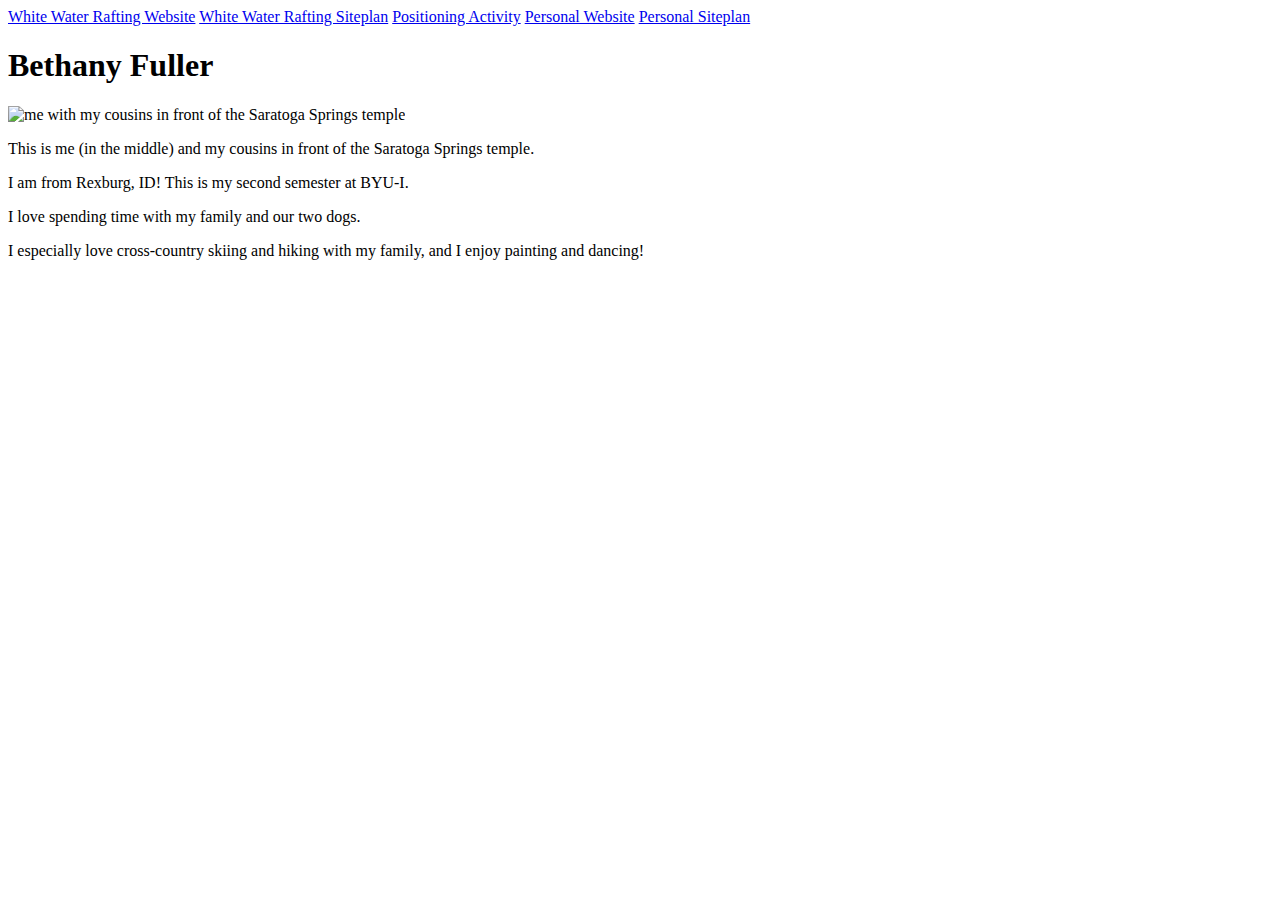
==== wdd130_homepage/index.html @ cea2f9fd "commit 2nd try" ====
<!DOCTYPE html>
<html lang="en">
    <head>
        <meta charset="UTF-8">
        <meta name="viewport" content="width=device-width, initial-scale=1.0">
        <title>WDD130 | Home</title>
        <link href="styles/styles.css" rel="stylesheet">
    </head>
    <body>
        <nav>
            <a class="nav_link" href="wwr/index.html">White Water Rafting Website</a>
            <a class="nav_link" href="wwr/site-plan-rafting.html">White Water Rafting Siteplan</a>
            <a class="nav_link" href="positioning.html">Positioning Activity</a>
            <a class="nav_link" href="#">Personal Website</a>
            <a class="nav_link" href="#">Personal Siteplan</a>
        </nav>  
        <h1 id="main_title">Bethany Fuller</h1>
            <img src="family_photo.jpeg" alt="me with my cousins in front of the Saratoga Springs temple">
            <p>This is me (in the middle) and my cousins in front of the Saratoga Springs temple.</p>
            
            <p>I am from Rexburg, ID! This is my second semester at BYU-I.</p>
            <p>I love spending time with my family and our two dogs.</p>
            <p>I especially love cross-country skiing and hiking with my family, and I enjoy painting and dancing!</p>
    </body>
</html>
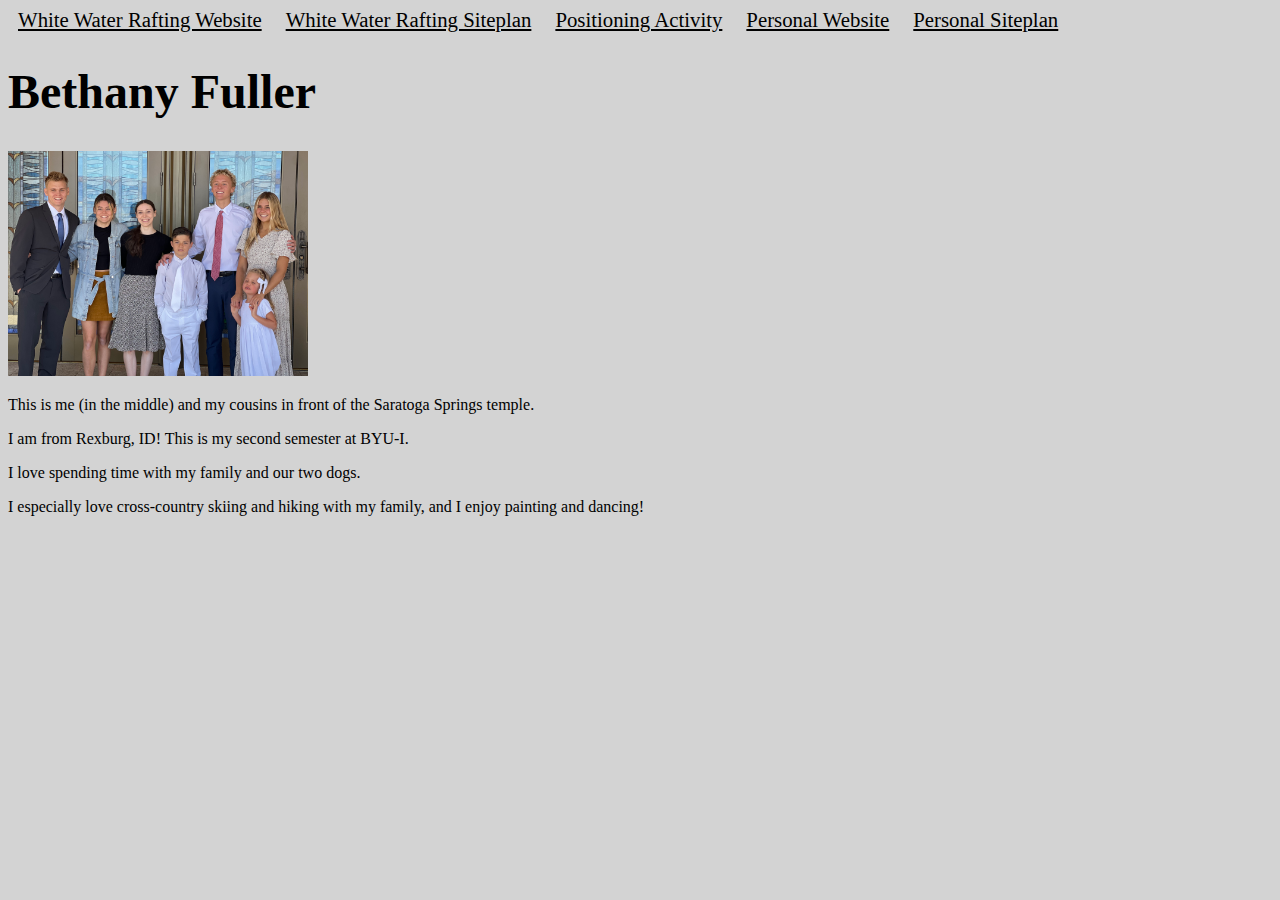
==== commit 4938ff91: "personal siteplan href added" ====
--- a/wdd130_homepage/index.html
+++ b/wdd130_homepage/index.html
@@ -12,7 +12,7 @@
             <a class="nav_link" href="wwr/site-plan-rafting.html">White Water Rafting Siteplan</a>
             <a class="nav_link" href="positioning.html">Positioning Activity</a>
             <a class="nav_link" href="#">Personal Website</a>
-            <a class="nav_link" href="#">Personal Siteplan</a>
+            <a class="nav_link" href="Paper Releaf/site-plan.html">Personal Siteplan</a>
         </nav>  
         <h1 id="main_title">Bethany Fuller</h1>
             <img src="family_photo.jpeg" alt="me with my cousins in front of the Saratoga Springs temple">
--- a/wdd130_homepage/styles/styles.css
+++ b/wdd130_homepage/styles/styles.css
@@ -0,0 +1,20 @@
+body {
+    background-color: lightgrey;
+}
+.nav_link {
+    padding: 10px;
+    font-size: 1.3em;
+}
+img {
+    width: 300px;
+}
+a {
+    color: black
+}
+
+#main_title {
+    font-size:3em;
+}
+#sub_title {
+    color: grey
+}